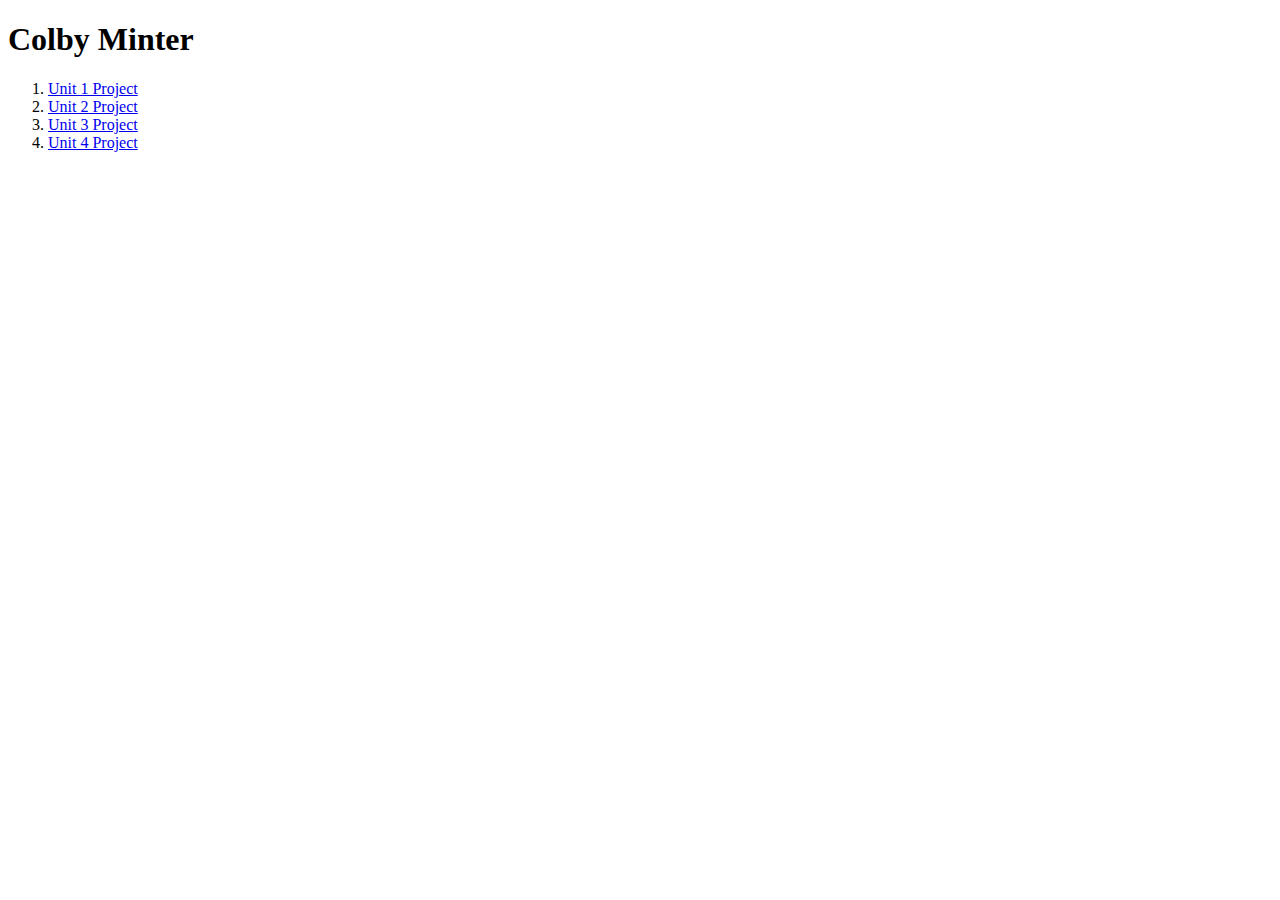
==== index.html @ 37604a71 "Added Unit 4 project" ====
<!DOCTYPE html>
<html>
  <head>
    <meta charset="utf-8">
    <meta name="viewport" content="width=device-width">
    <title>Programming Portfolio</title>
    <link href="style.css" rel="stylesheet" type="text/css" />
  </head>
  <body>
    <p><h1>Colby Minter</h1></p>
    <ol>
      <li>
        <a href="unit1.html">Unit 1 Project</a>
      </li>
      <li>
        <a href="unit2.html">Unit 2 Project</a>
      </li>
      <li>
        <a href="unit3.html">Unit 3 Project</a>
      </li>
      <li>
        <a href="unit4.html">Unit 4 Project</a>
      </li>
    </ol>
  </body>
</html>
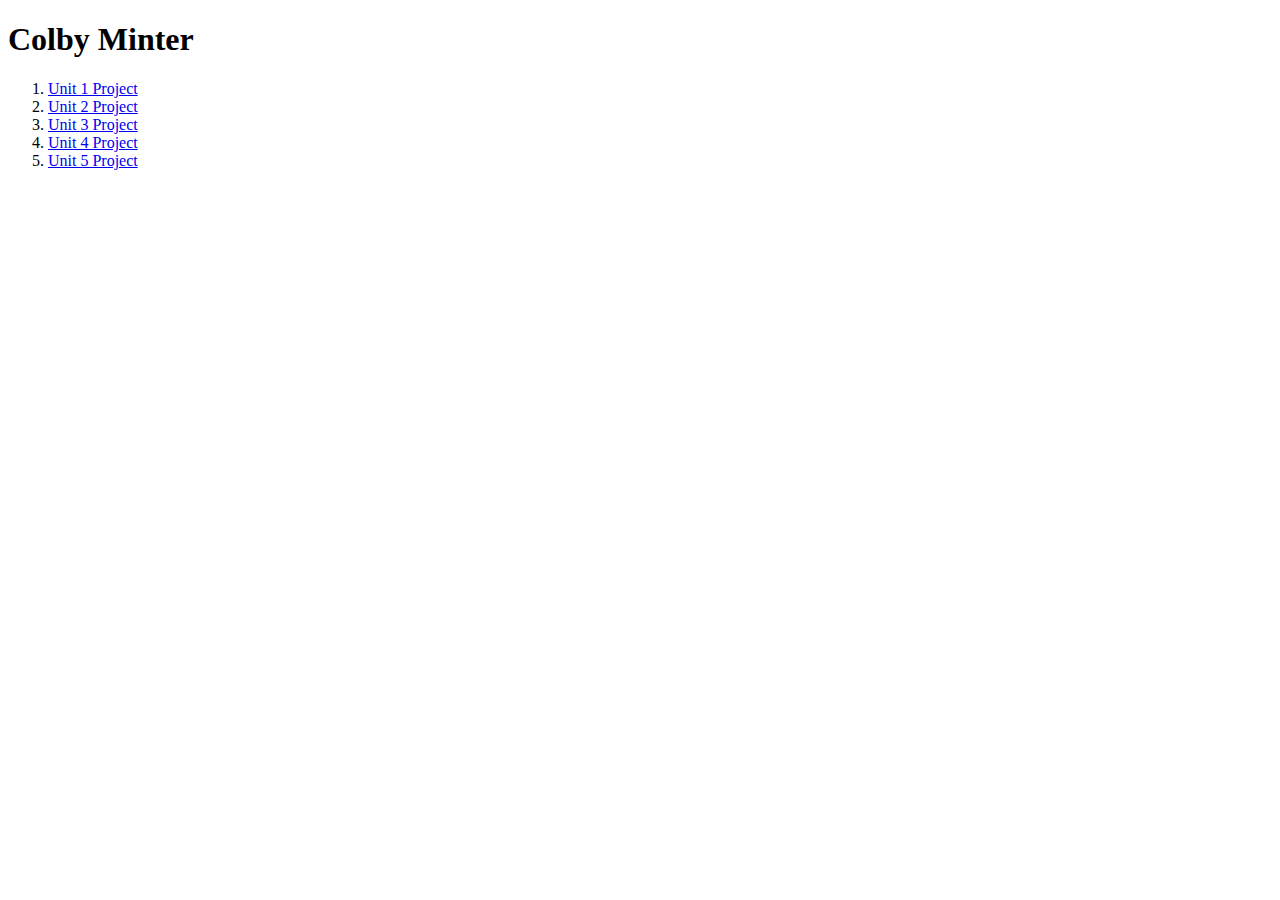
==== commit 8b56016c: "Added unfinished Unit 5 Project" ====
--- a/index.html
+++ b/index.html
@@ -21,6 +21,9 @@
       <li>
         <a href="unit4.html">Unit 4 Project</a>
       </li>
+      <li>
+        <a href="unit5.html">Unit 5 Project</a>
+      </li>
     </ol>
   </body>
 </html>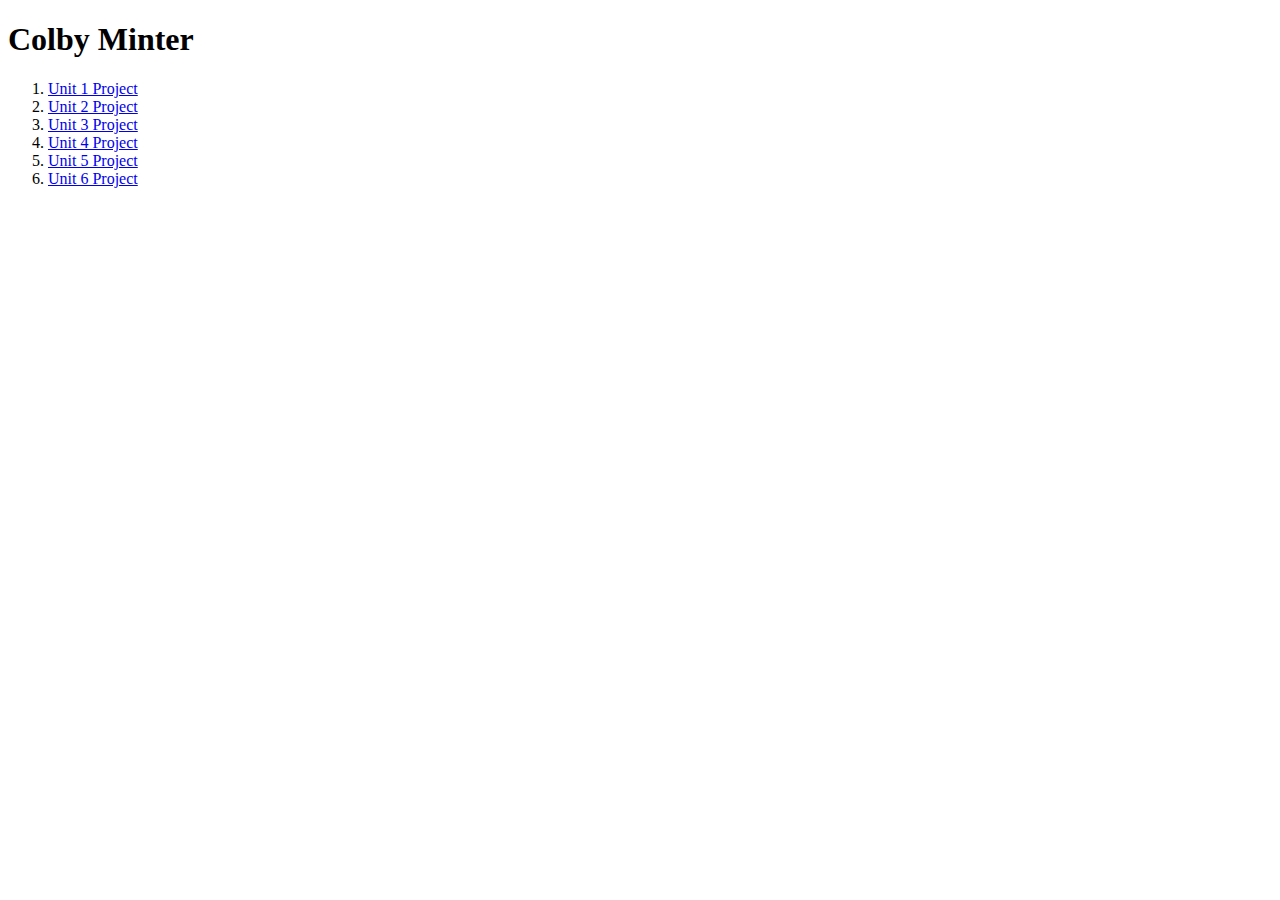
==== commit 37e86287: "Added Unit 6 Porject" ====
--- a/index.html
+++ b/index.html
@@ -24,6 +24,9 @@
       <li>
         <a href="unit5.html">Unit 5 Project</a>
       </li>
+      <li>
+        <a href="unit6.html">Unit 6 Project</a>
+      </li>
     </ol>
   </body>
 </html>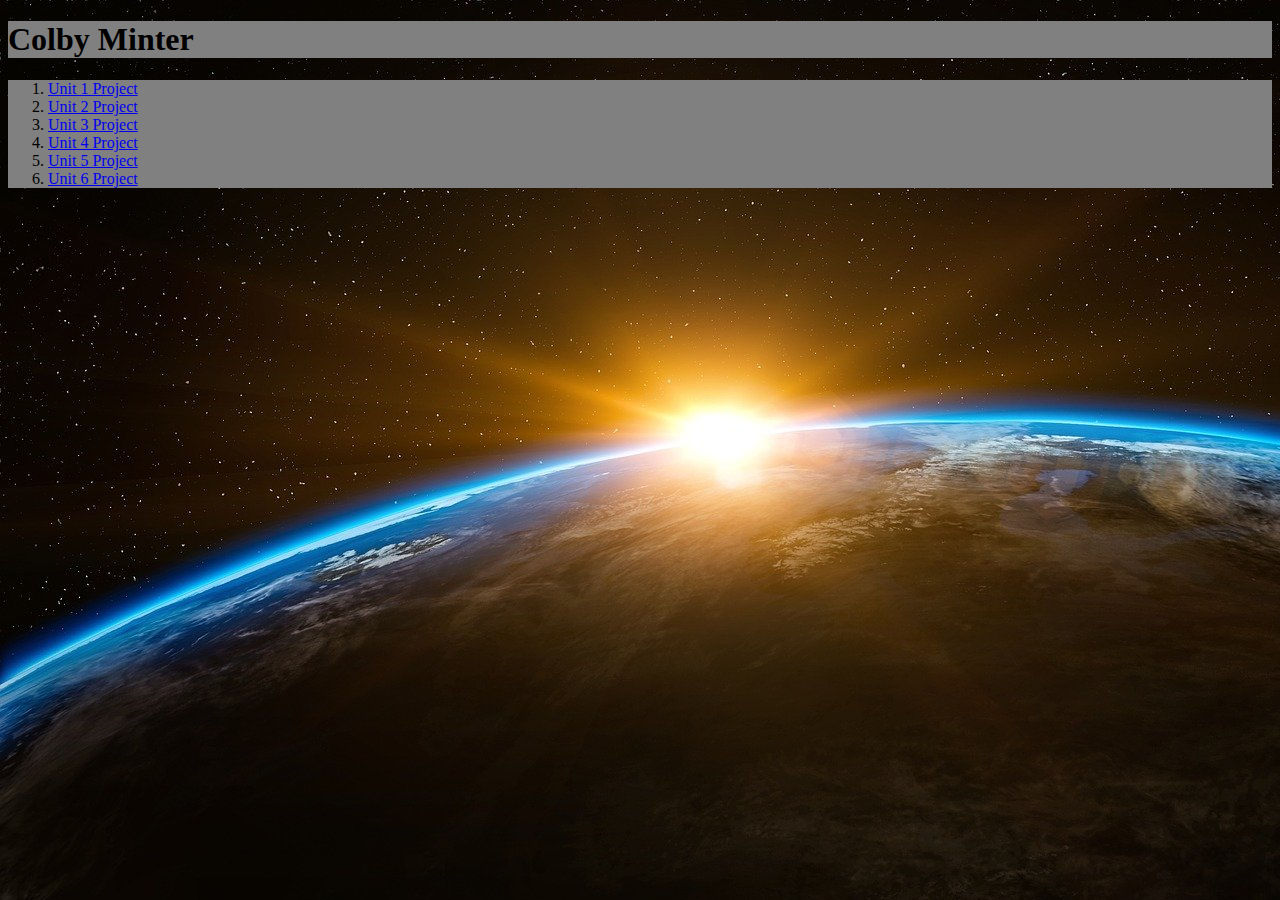
==== commit 30d0fd4a: "Added home links to projects 4-6" ====
--- a/index.html
+++ b/index.html
@@ -4,7 +4,7 @@
     <meta charset="utf-8">
     <meta name="viewport" content="width=device-width">
     <title>Programming Portfolio</title>
-    <link href="style.css" rel="stylesheet" type="text/css" />
+    <link href="Home.css" rel="stylesheet" type="text/css" />
   </head>
   <body>
     <p><h1>Colby Minter</h1></p>
--- a/Home.css
+++ b/Home.css
@@ -0,0 +1,11 @@
+body {
+  background-image: url(HomeImages/earth.jpg);
+  background-repeat: no-repeat;
+  background-size: auto;
+}
+
+ol, h1 {
+  background-color: grey;
+}
+
+ 
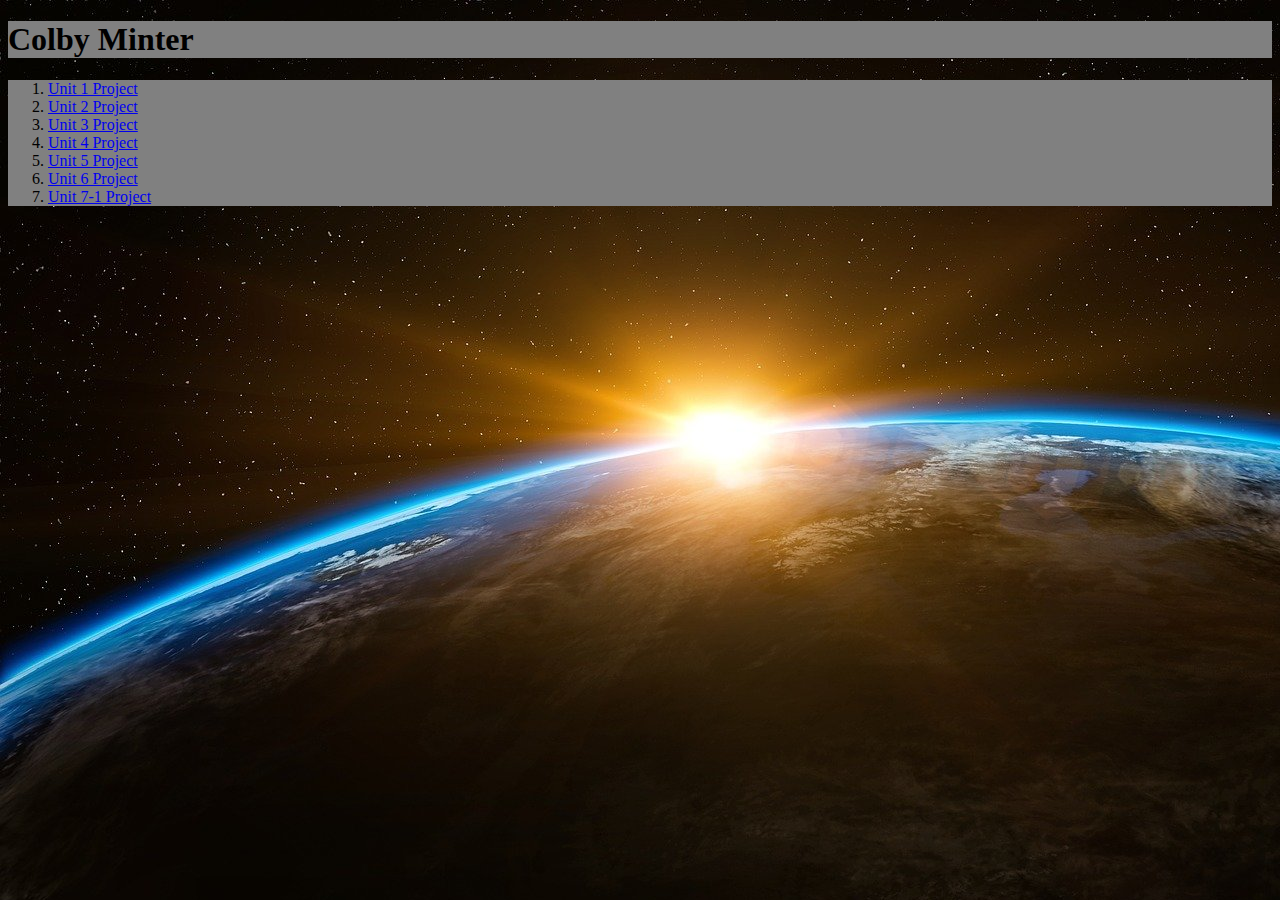
==== commit 8f51ded1: "Added Unit 7-1 Project" ====
--- a/index.html
+++ b/index.html
@@ -27,6 +27,9 @@
       <li>
         <a href="unit6.html">Unit 6 Project</a>
       </li>
+      <li>
+        <a href="unit7-1.html">Unit 7-1 Project</a>
+      </li>
     </ol>
   </body>
 </html>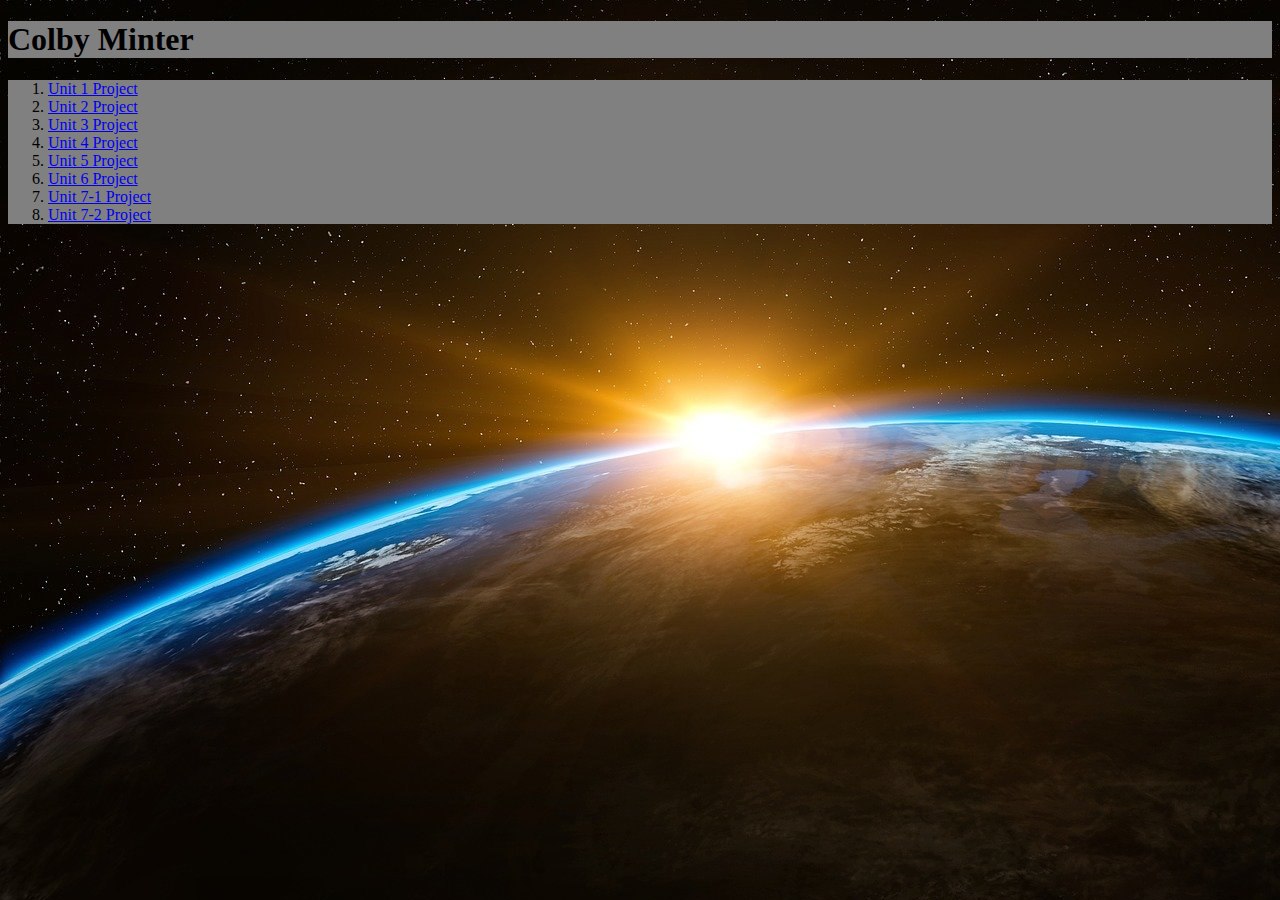
==== commit 61800ef7: "Added Unit 7-2 Project" ====
--- a/index.html
+++ b/index.html
@@ -30,6 +30,9 @@
       <li>
         <a href="unit7-1.html">Unit 7-1 Project</a>
       </li>
+      <li>
+        <a href="unit7-2.html">Unit 7-2 Project</a>
+      </li>
     </ol>
   </body>
 </html>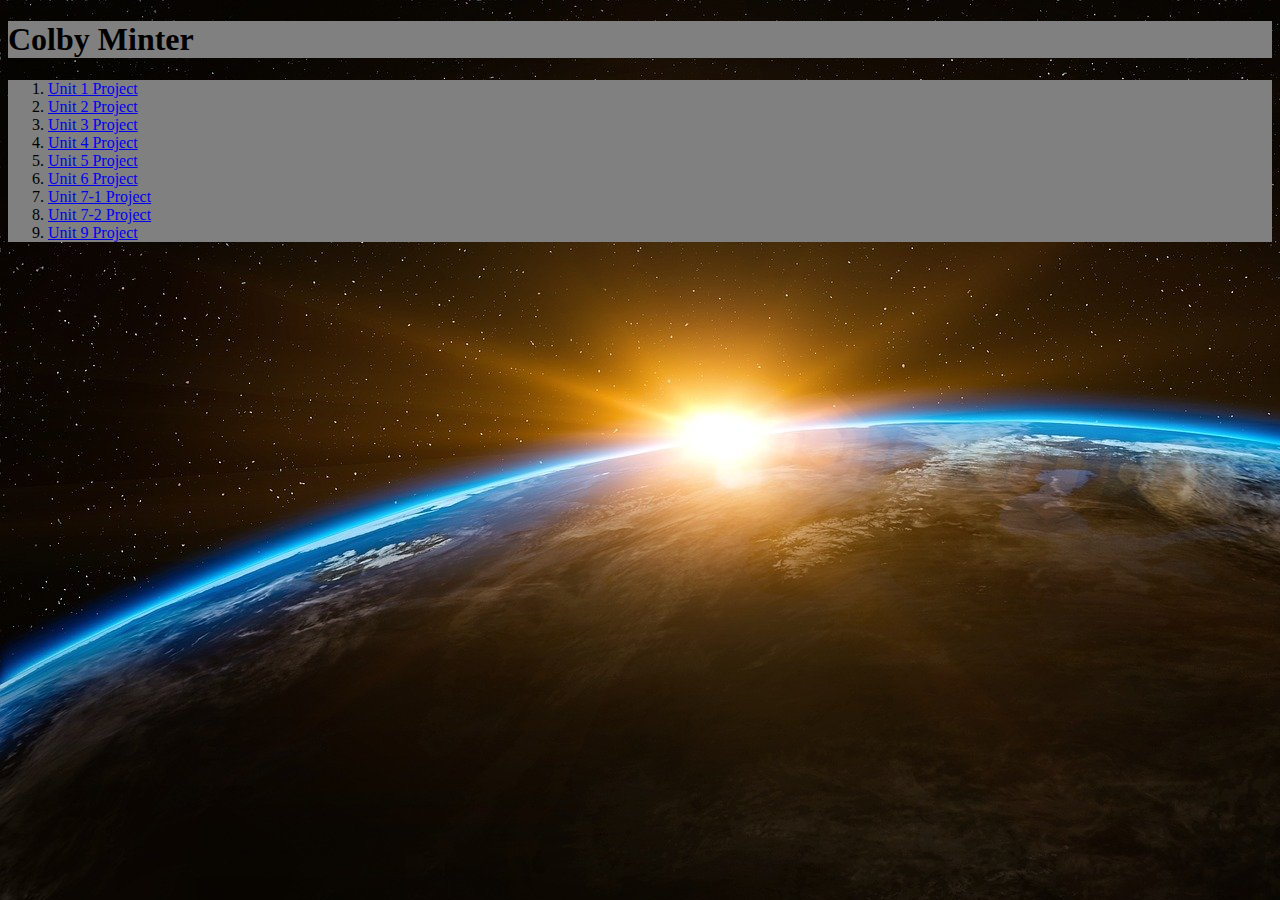
==== commit ea43c792: "Added Unit 9 Project" ====
--- a/index.html
+++ b/index.html
@@ -33,6 +33,9 @@
       <li>
         <a href="unit7-2.html">Unit 7-2 Project</a>
       </li>
+      <li>
+        <a href="unit9.html">Unit 9 Project</a>
+      </li>
     </ol>
   </body>
 </html>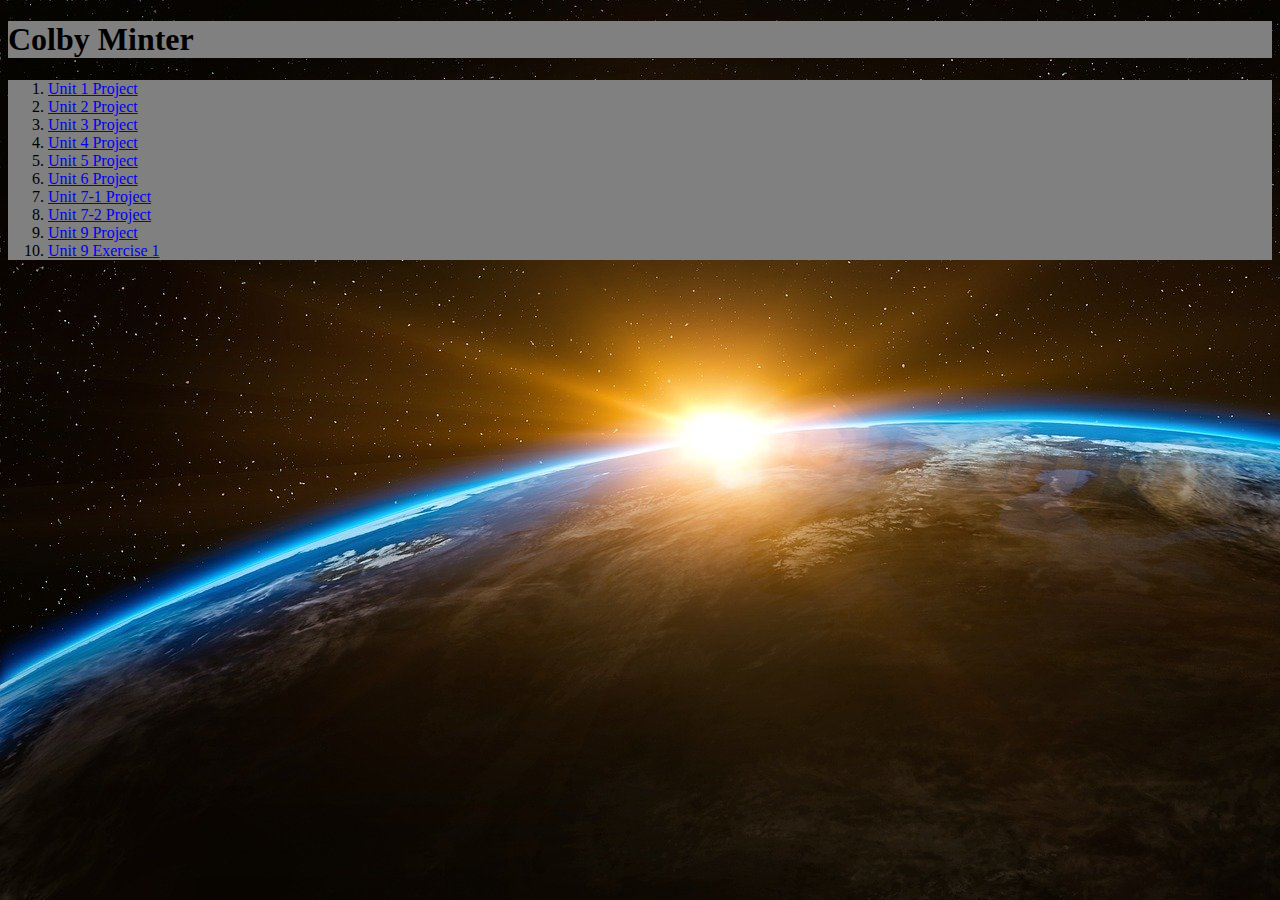
==== commit d3f3414d: "Added Unit 9 Exercise 1 (Print CSS)" ====
--- a/index.html
+++ b/index.html
@@ -36,6 +36,9 @@
       <li>
         <a href="unit9.html">Unit 9 Project</a>
       </li>
+      <li>
+        <a href="unit9-1.html">Unit 9 Exercise 1</a>
+      </li>
     </ol>
   </body>
 </html>